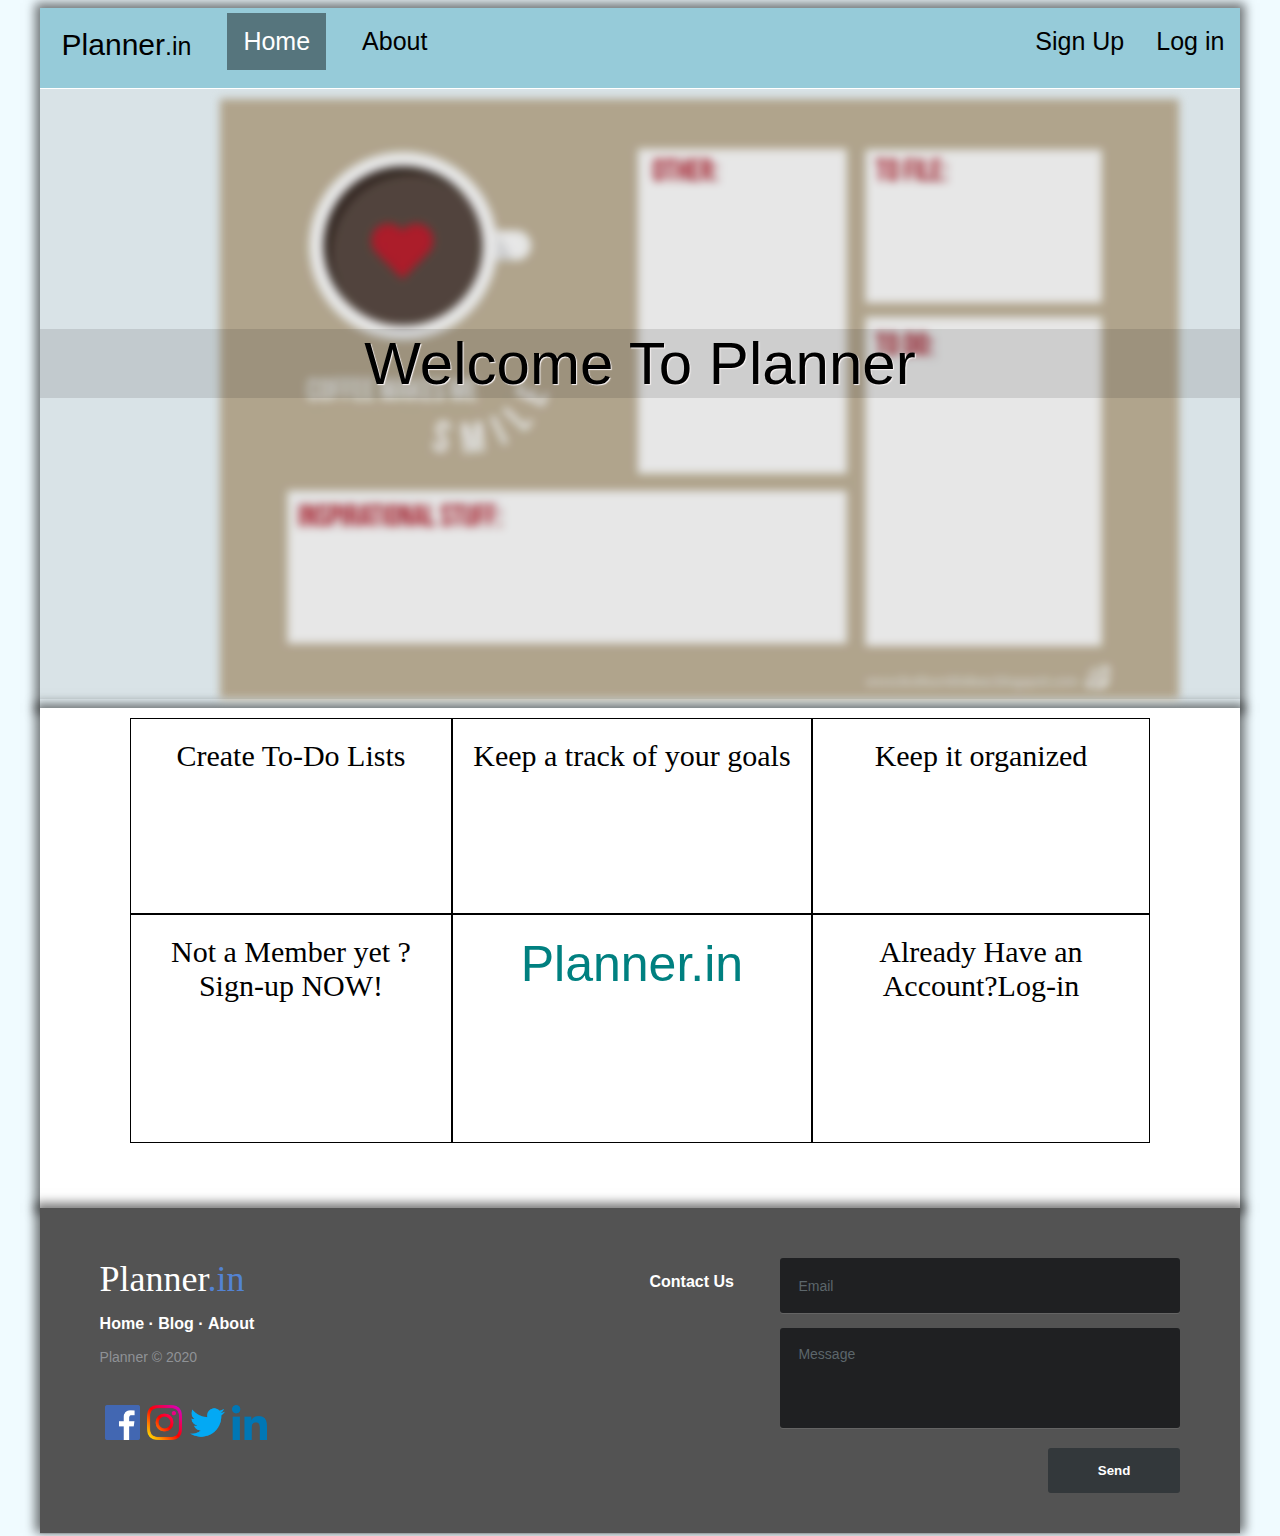
==== index.html @ 40803c50 "Initial layout" ====
<!DOCTYPE html>
<html lang="en">
<head>
    <meta charset="UTF-8">
    <meta name="viewport" content="width=device-width, initial-scale=1.0">
    <title>To Do App</title>
</head>
 <link rel="stylesheet" href="./stylesheet/index.css">
<body>
    <div class="top-div">
        <div id="topnav" class="topnav">
                 <a href="#home"><button>Planner</button><label>.in</label></a>
                <a class="active" href="#home">Home</a>
                <a href="#news">About</a>
                <a href="#contact">Log in</a>
                <a href="#about">Sign Up</a>    
        </div>
        <div id="intro-div" class="intro-div">
             <div class = "background">
                <img src="./images/index-wallpaper.jpg" height="600px"/> 
                <div class = "foreground">
                    <h1>Welcome To Planner</h1> 
                </div>
            </div>             
         </div>
    </div>
    <div class="middle-div">
        <div class="grid-container">
            <div class="grid-item">Create To-Do Lists</div>
            <div class="grid-item">Keep a track of your goals</div>
            <div class="grid-item">Keep it organized</div>
            <div class="grid-item">Not a Member yet ? Sign-up NOW!</div>
            <div class="grid-item"><label class="mid-logo">Planner<span>.in</span></label></div>
            <div class="grid-item">Already Have an Account?Log-in</div>
          </div>
    </div>
    <div class="bottom-div">
        <footer class="footer-distributed">

			<div class="footer-left">

				<h3>Planner<span>.in</span></h3>

				<p class="footer-links">
					<a href="#">Home</a>
					·
					<a href="#">Blog</a>
					·
					<a href="#">About</a>
				</p>

				<p class="footer-company-name">Planner © 2020</p>

				<div class="footer-icons">

					<a href="#"><i class="facebook"><img src="./images/facebook.png" alt=""></i></a>
					<a href="#"><i class="instagram"><img src="./images/instagram.png" alt=""></i></a>
					<a href="#"><i class="twitter"><img src="./images/twitter.png" alt=""></i></a>
					<a href="#"><i class="github"><img src="./images/linkedin.png" alt=""></i></a>

				</div>

			</div>

			<div class="footer-right">

				<p>Contact Us</p>

				<form action="#" method="post">

					<input type="text" name="email" placeholder="Email">
					<textarea name="message" placeholder="Message"></textarea>
					<button>Send</button>

				</form>

			</div>

		</footer>
    </div>
</body>
</html>
---- stylesheet/index.css ----
.html{
    width: 100%;
    height: 1700px; 
}
body{
    background-color: rgba(212, 243, 255, 0.356);
}
.top-div{
    width: 95%;
    margin-left: auto;
    margin-right: auto;
    height: 700px;
    box-shadow:  0 0 10px 5px rgba(0, 0, 0, 0.534);
} 

/* Add a black background color to the top navigation */
.topnav {
    width: 100%;
    height: 80px;
    background-color: rgba(74, 163, 185, 0.541);
    overflow: hidden;
  }
  .topnav button{
      background-color: transparent;
      border:0px;
      outline: none;
      font-size: 30px;
      padding-right: 0px;
  }
  .topnav label{
    font-family: Arial, Helvetica, sans-serif;
  }
  /* Style the links inside the navigation bar */
  .topnav a {
    float: left;
    color: black;
    text-align: center;
    padding: 14px 16px;
    margin-top: 5px;
    text-decoration: none;
    font-size: 25px;
  }
  .topnav a:nth-last-child(1) ,.topnav a:nth-last-child(2) {
    float: right;
  }
  .topnav a:not(:first-child) {
    font-family: Arial, Helvetica, sans-serif;
  }
  .topnav  a:nth-child(2),.topnav  a:nth-child(3) {
    margin-left: 20px;
  }
  /* Change the color of links on hover */
  .topnav a:not(:first-child):hover {
    background-color: #ddd;
    color: black;
    transition: 0.2s;
  }

  /* Add a color to the active/current link */
  .topnav a.active {
    background-color: rgba(0, 0, 0, 0.425);
    color: white
  }
    img {
    display: block; 
    margin-left: 15%;
    max-width: 100%;  /* Responsive */ 
  } 
  .background{ 
    border-top: 1px solid white;
    padding-top: 10px;
    position: relative;
    top: 0;
    width: 100%;
    height: auto; /* Equal to our image */
  }
  .background>* {
    -webkit-filter: blur(4px);
    -moz-filter: blur(4px);
    -o-filter: blur(4px);
    -ms-filter: blur(4px);
    filter: blur(4px);
    background-color: rgba(30, 32, 32, 0.479);
    transition: 0.5s;
   }
   .background:hover>* {
    -webkit-filter: blur(0px);
    -moz-filter: blur(0px);
    -o-filter: blur(0px);
    -ms-filter: blur(0px);
    filter: blur(0px);
   }
  .foreground {
    filter: blur(0px);
    position: absolute; /* Overlap the previous div */
    top: 0;
    left: 0;
    width: 100%;
    height: 100%;
    background-color: rgba(0, 0, 0, 0.096); /* transparent background */
  } 
  .blur {
    -webkit-filter: blur(2px);
    filter: blur(2px); 
  } 
  
.foreground h1{
    transition: width .35s ease-in-out;
   text-align: center;
   color: black;
   text-shadow: 1px 1px 1px rgb(248, 243, 243);
   font-family: Arial, Helvetica, sans-serif;
   font-weight: lighter;
   margin-top: 240px;
   font-size: 60px;
   background-color: rgba(0, 0, 0, 0.11);
}
.middle-div{
    width: 95%;
    margin-left: auto;
    margin-right: auto;
    height: 500px;
    background-color: white;
    box-shadow:  0 0 10px 5px rgba(0, 0, 0, 0.534);
}
.grid-container {
    display: grid;
    height: 85%;
    width: 85%;
    margin-left: auto;
    margin-right: auto;
    grid-template-columns: auto auto auto;
    background-color: transparent;
    padding: 10px;
  }
  .grid-item {
    background-color: rgba(255, 255, 255, 0.8);
    border: 1px solid rgba(0, 0, 0, 0.8);
    padding: 20px;
    font-size: 30px;
    text-align: center;
    border: 1px solid black;
  }
  .grid-item:hover{
      background-color: grey;
      transition: 0.3s;
  }
  .mid-logo{
      font-size: 50px;
      vertical-align: middle;
      color: teal;
      font-family: Arial, Helvetica, sans-serif;
  }
.bottom-div{
    width: 95%;
    margin-left: auto;
    margin-right: auto;
    height: 320px;
    background-color: rgb(45, 46, 43);
    box-shadow:  0 0 10px 5px rgba(0, 0, 0, 0.534);
}


.footer-distributed{
	background: rgb(83, 83, 83);
	box-shadow: 0 1px 1px 0 rgba(0, 0, 0, 0.12);
	box-sizing: border-box;
	width: 100%;
	font: bold 16px sans-serif;
	text-align: left;
	padding: 50px 60px 40px;
	overflow: hidden;
}

section {
  width: 100%;
  display: inline-block;
  background: #ccc;
  height: 60vh;
  text-align: center;
  font-size: 22px;
  font-weight: 700;
  text-decoration: underline;
}


/* Footer left */

.footer-distributed .footer-left{
	float: left;
}

/* The company logo */

.footer-distributed h3{
	color:  #ffffff;
	font: normal 36px 'Roboto', cursive;
	margin: 0 0 10px;
}

.footer-distributed h3 span{
	color:  #5383d3;
}

/* Footer links */

.footer-distributed .footer-links{
	color:  #ffffff;
	margin: 0 0 10px;
	padding: 0;
}

.footer-distributed .footer-links a{
	display:inline-block;
	line-height: 1.8;
	text-decoration: none;
	color:  inherit;
}

.footer-distributed .footer-company-name{
	color:  #8f9296;
	font-size: 14px;
	font-weight: normal;
	margin: 0;
}

/* Footer social icons */

.footer-distributed .footer-icons{
	margin-top: 40px;
}
.footer-distributed .footer-icons a{
	display: inline-block;
	width: 35px;
	height: 35px;
	cursor: pointer;
	background-color:  inherit;
	border-radius: 2px;
	font-size: 20px;
	color: #ffffff;
	text-align: center;
	line-height: 35px;

	margin-right: 3px;
	margin-bottom: 5px;
}

/* Footer Right */

.footer-distributed .footer-right{
	float: right;
}

.footer-distributed .footer-right p{
	display: inline-block;
	vertical-align: top;
	margin: 15px 42px 0 0;
	color: #ffffff;
}

/* The contact form */

.footer-distributed form{
	display: inline-block;
}

.footer-distributed form input,
.footer-distributed form textarea{
	display: block;
	border-radius: 3px;
	box-sizing: border-box;
	background-color:  #1f2022;
	box-shadow: 0 1px 0 0 rgba(255, 255, 255, 0.1);
	border: none;
	resize: none;

	font: inherit;
	font-size: 14px;
	font-weight: normal;
	color:  #d1d2d2;

	width: 400px;
	padding: 18px;
}

.footer-distributed ::-webkit-input-placeholder {
	color:  #5c666b;
}

.footer-distributed ::-moz-placeholder {
	color:  #5c666b;
	opacity: 1;
}

.footer-distributed :-ms-input-placeholder{
	color:  #5c666b;
}


.footer-distributed form input{
	height: 55px;
	margin-bottom: 15px;
}

.footer-distributed form textarea{
	height: 100px;
	margin-bottom: 20px;
}

.footer-distributed form button{
	border-radius: 3px;
	background-color:  #33383b;
	color: #ffffff;
	border: 0;
	padding: 15px 50px;
	font-weight: bold;
	float: right;
}

/* If you don't want the footer to be responsive, remove these media queries */

@media (max-width: 1000px) {

	.footer-distributed {
		font: bold 14px sans-serif;
	}

	.footer-distributed .footer-company-name{
		font-size: 12px;
	}

	.footer-distributed form input,
	.footer-distributed form textarea{
		width: 250px;
	}

	.footer-distributed form button{
		padding: 10px 35px;
	}

}

@media (max-width: 800px) {

	.footer-distributed{
		padding: 30px;
	}

	.footer-distributed .footer-left,
	.footer-distributed .footer-right{
		float: none;
		max-width: 300px;
		margin: 0 auto;
	}

	.footer-distributed .footer-left{
		margin-bottom: 40px;
	}

	.footer-distributed form{
		margin-top: 30px;
	}

	.footer-distributed form{
		display: block;
	}

	.footer-distributed form button{
		float: none;
	}
}
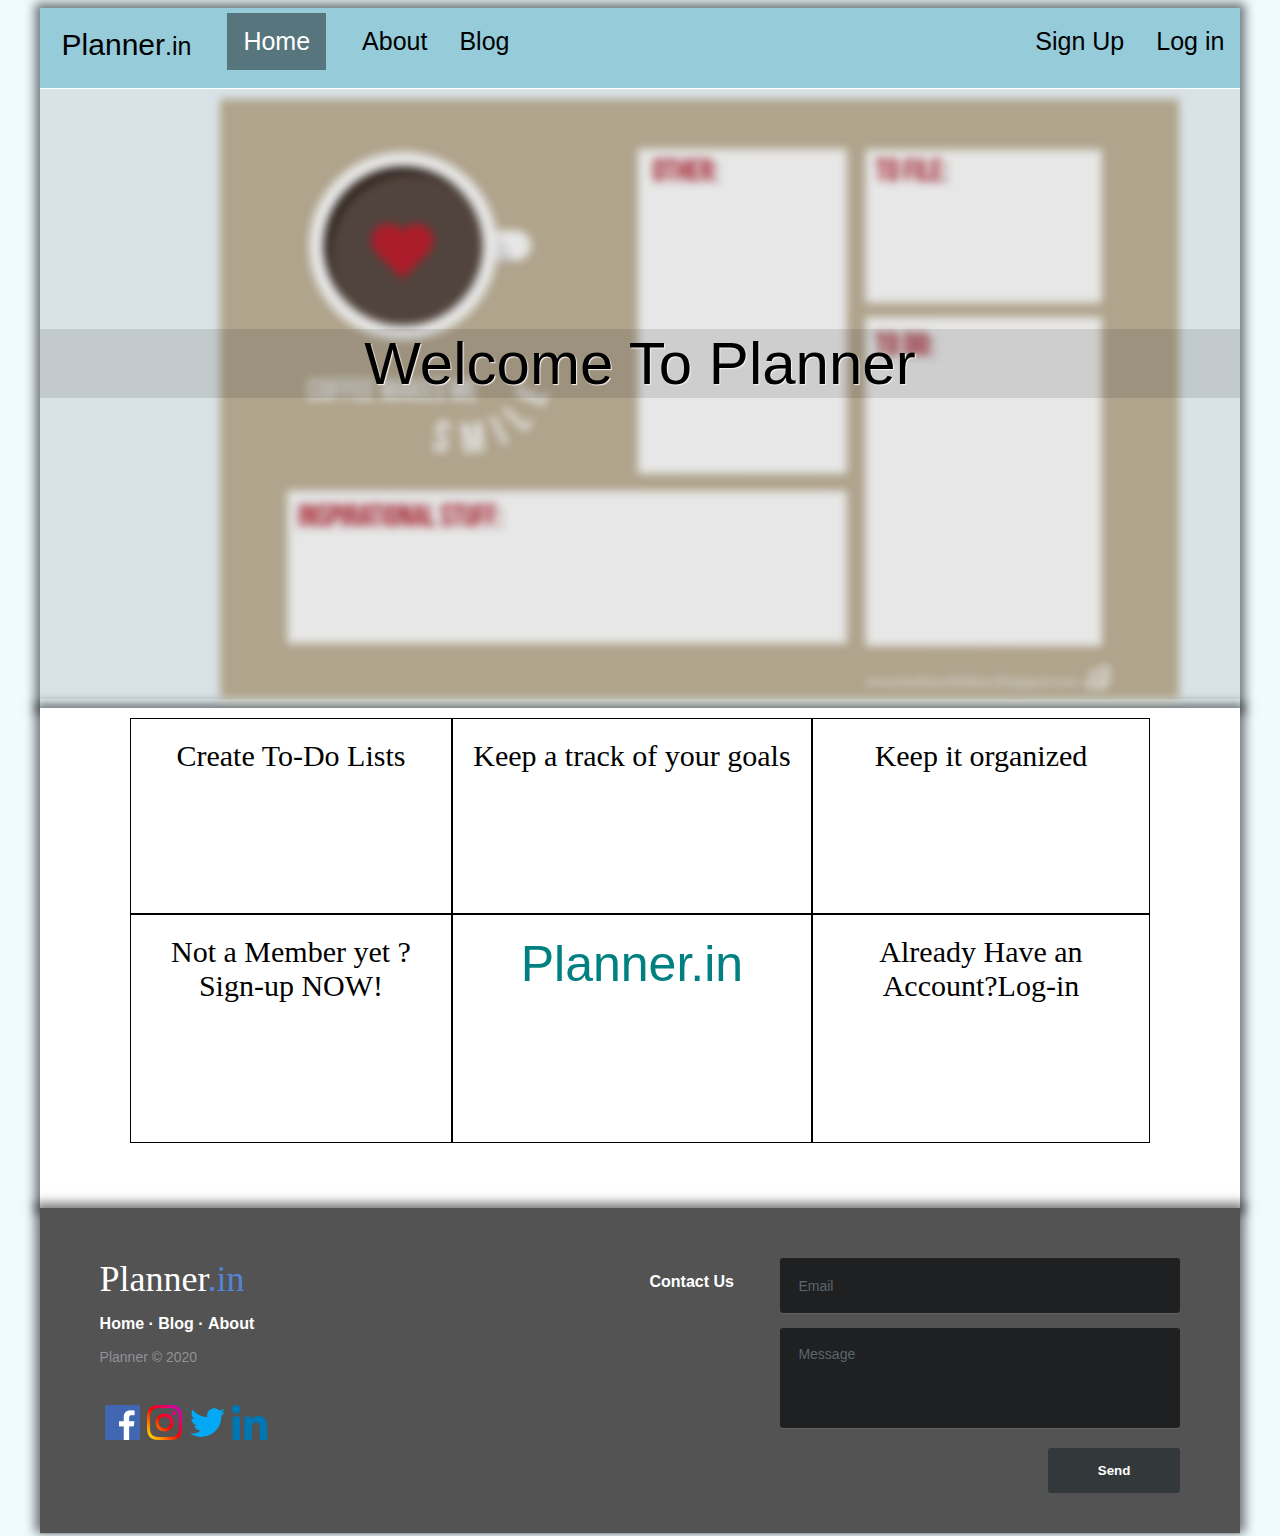
==== commit 26aebbb5: "Updated Links" ====
--- a/index.html
+++ b/index.html
@@ -9,12 +9,13 @@
 <body>
     <div class="top-div">
         <div id="topnav" class="topnav">
-                 <a href="#home"><button>Planner</button><label>.in</label></a>
-                <a class="active" href="#home">Home</a>
-                <a href="#news">About</a>
-                <a href="#contact">Log in</a>
-                <a href="#about">Sign Up</a>    
-        </div>
+		   <a href="index.html"><button>Planner</button><label>.in</label></a>
+		   <a class="active" href="index.html">Home</a>
+		   <a href="#news">About</a>
+		   <a href="blog.html">Blog</a>
+		   <a href="#contact">Log in</a>
+		   <a href="#about">Sign Up</a>    
+   	</div>
         <div id="intro-div" class="intro-div">
              <div class = "background">
                 <img src="./images/index-wallpaper.jpg" height="600px"/> 
@@ -79,4 +80,4 @@
 		</footer>
     </div>
 </body>
-</html>+</html>
